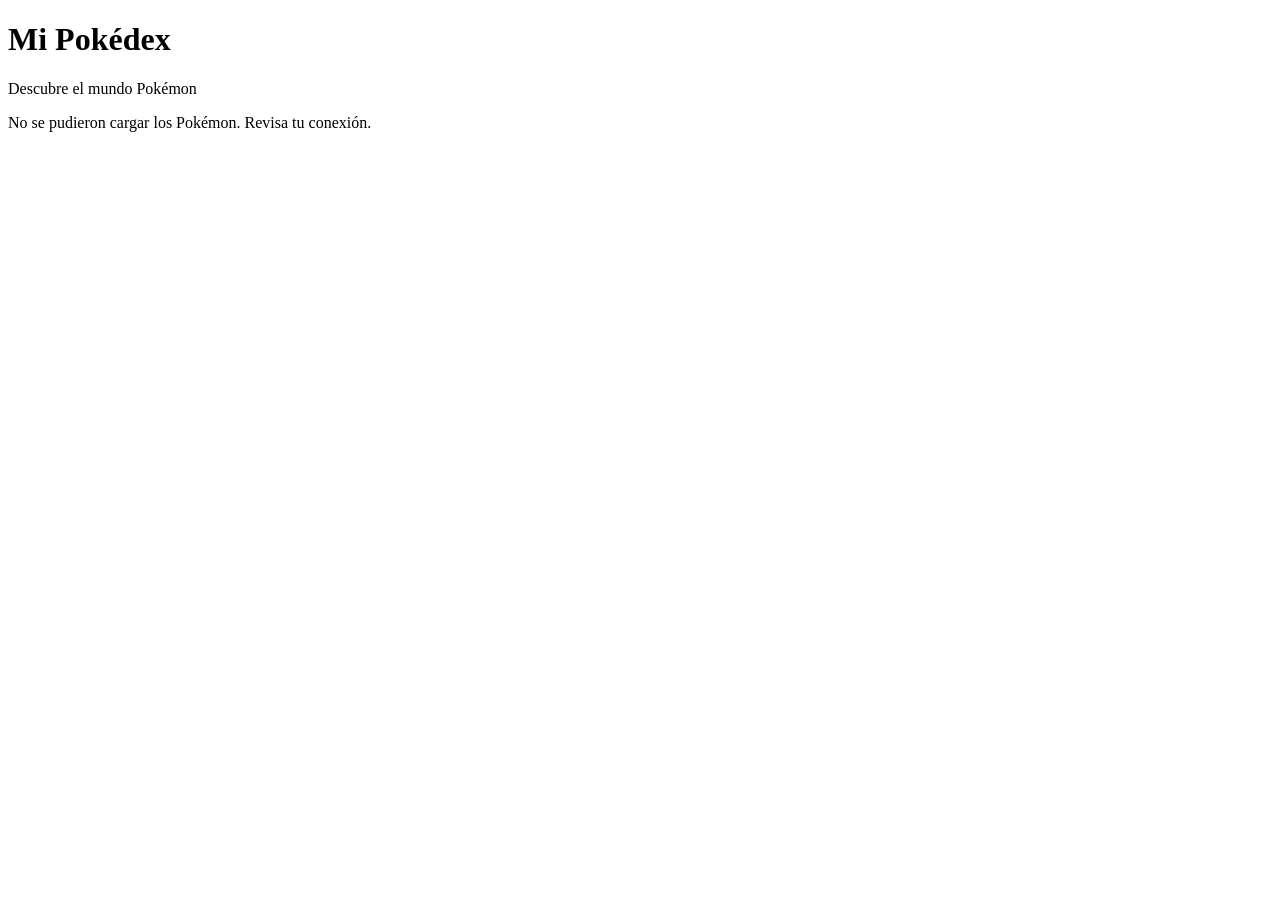
==== index.html @ ced85210 "App pika" ====
<!DOCTYPE html>
<html lang="es">
<head>
    <meta charset="UTF-8">
    <meta name="viewport" content="width=device-width, initial-scale=1.0">
    <meta name="theme-color" content="#db4938">

    <link rel="stylesheet" href="css/style.css">
    <link rel="manifest" href="manifest.json">

    <title>Pokédex PWA</title>
</head>

<body>
    <header>
        <h1>Mi Pokédex</h1>
        <p>Descubre el mundo Pokémon</p>

        <button id="btnInstalar"
                onclick="instalarApp()"
                style="display:none;">
            Instalar aplicación
        </button>
    </header>

    <main>
        <section id="catalogo" class="contenedor">
            <p id="mensaje">Cargando Pokémon...</p>
        </section>
    </main>

    <script src="js/app.js"></script>
</body>
</html>
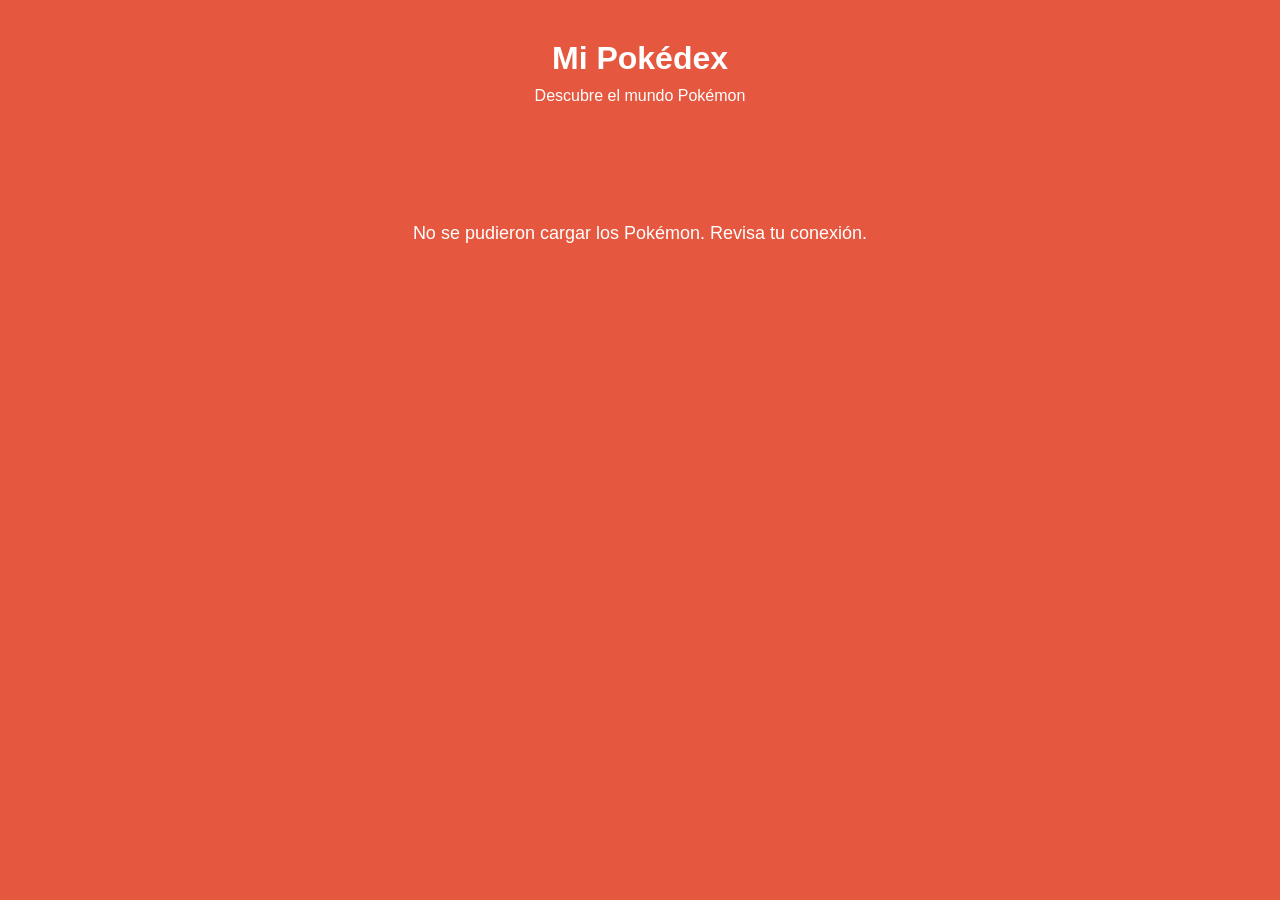
==== commit d199bd0a: "beforeinstall" ====
--- a/index.html
+++ b/index.html
@@ -4,12 +4,12 @@
 <head>
     <meta charset="UTF-8">
     <meta name="viewport" content="width=device-width, initial-scale=1.0">
-    <meta name="theme-color" content="#db4938">
+    <meta name="theme-color" content="#e5583f">
 
     <link rel="stylesheet" href="css/style.css">
     <link rel="manifest" href="manifest.json">
 
-    <title>Pokédex PWA</title>
+    <title>Mi Pokédex PWA</title>
 </head>
 
 <body>
@@ -19,7 +19,7 @@
 
         <button id="btnInstalar"
                 onclick="instalarApp()"
-                style="display:none;">
+                style="display: none;">
             Instalar aplicación
         </button>
     </header>
@@ -32,4 +32,4 @@
 
     <script src="js/app.js"></script>
 </body>
-</html>
+</html>
--- a/css/style.css
+++ b/css/style.css
@@ -0,0 +1,292 @@
+
+/* ESTILOS GENERALES */
+
+* {
+    margin: 0;
+    padding: 0;
+    box-sizing: border-box;
+}
+
+body {
+    font-family: 'Nunito', Arial, sans-serif;
+    font-size: 1rem;
+    background-color: #e5583f;
+    color: #333;
+}
+
+/* ENCABEZADO */
+
+header {
+    text-align: center;
+    padding: 40px 20px;
+    background-color: #e5583f;
+}
+
+header h1 {
+    color: #ffffff;
+    font-size: 32px;
+    margin-bottom: 10px;
+}
+
+header p {
+    color: #ffffff;
+    font-size: 16px;
+    margin-bottom: 20px;
+}
+
+/* BOTÓN INSTALAR PWA */
+
+#btnInstalar {
+    padding: 12px 24px;
+    border: none;
+    border-radius: 8px;
+    background-color: #ffffff;
+    color: #e5583f;
+    font-size: 16px;
+    font-weight: bold;
+    cursor: pointer;
+    transition: background-color 0.3s ease,
+                transform 0.3s ease;
+}
+
+#btnInstalar:hover {
+    background-color: #f3f4f6;
+    transform: scale(1.05);
+}
+
+/* CONTENEDOR PRINCIPAL */
+
+main {
+    width: 100%;
+    max-width: 1200px;
+    margin: auto;
+    padding: 0.5rem;
+    text-align: center;
+}
+
+/* CATÁLOGO DE POKÉMON */
+
+.contenedor {
+    width: 100%;
+    margin: 20px auto 40px;
+
+    display: grid;
+    grid-template-columns: repeat(3, minmax(0, 1fr));
+    gap: 25px;
+}
+
+/* MENSAJE DE CARGA */
+
+#mensaje {
+    grid-column: 1 / -1;
+    color: #ffffff;
+    font-size: 18px;
+    padding: 30px;
+}
+
+/* TARJETAS */
+
+.card {
+    background-color: #ffffff;
+    border-radius: 15px;
+    overflow: hidden;
+
+    box-shadow: 0 5px 15px rgba(0, 0, 0, 0.12);
+
+    transition: transform 0.3s ease,
+                box-shadow 0.3s ease;
+}
+
+.card:hover {
+    transform: translateY(-8px);
+    box-shadow: 0 10px 25px rgba(0, 0, 0, 0.18);
+}
+
+/* IMAGEN DEL POKÉMON */
+
+.card img {
+    width: 100%;
+    height: 200px;
+    object-fit: contain;
+    display: block;
+
+    background-color: #f3f4f6;
+    padding: 15px;
+}
+
+/* CONTENIDO DE LAS TARJETAS */
+
+.card-contenido {
+    padding: 20px;
+}
+
+.card-contenido h2 {
+    margin-bottom: 10px;
+    font-size: 22px;
+    text-transform: capitalize;
+    color: #333333;
+}
+
+.card-contenido p {
+    color: #666666;
+    line-height: 1.5;
+    margin-bottom: 20px;
+}
+
+/* BOTONES DE LAS TARJETAS */
+
+.card button {
+    width: 100%;
+    padding: 12px;
+
+    border: none;
+    border-radius: 8px;
+
+    background-color: #2563eb;
+    color: #ffffff;
+
+    font-size: 16px;
+    cursor: pointer;
+
+    transition: background-color 0.3s ease;
+}
+
+.card button:hover {
+    background-color: #1d4ed8;
+}
+
+/* DETALLE DEL POKÉMON */
+
+.detalle {
+    width: 90%;
+    max-width: 500px;
+    margin: 30px auto;
+    padding: 20px;
+
+    text-align: center;
+    background-color: #ffffff;
+    border-radius: 15px;
+
+    box-shadow: 0 5px 15px rgba(0, 0, 0, 0.12);
+}
+
+.detalle img {
+    width: 100%;
+    max-width: 350px;
+    height: 250px;
+
+    object-fit: contain;
+    border-radius: 10px;
+}
+
+.detalle h2 {
+    font-size: 28px;
+    margin: 15px 0;
+    text-transform: capitalize;
+}
+
+.detalle p {
+    font-size: 18px;
+    line-height: 1.5;
+    margin-bottom: 10px;
+}
+
+.detalle button {
+    padding: 10px 20px;
+    margin-top: 15px;
+
+    border: none;
+    border-radius: 8px;
+
+    background-color: #2563eb;
+    color: #ffffff;
+
+    font-size: 16px;
+    cursor: pointer;
+}
+
+.detalle button:hover {
+    background-color: #1d4ed8;
+}
+
+/* INFORMACIÓN EXTRA */
+
+.informacion-extra {
+    display: none;
+    margin-top: 15px;
+    padding: 15px;
+
+    background-color: #f5f5f5;
+    border-radius: 10px;
+    text-align: left;
+}
+
+.informacion-extra p {
+    margin: 5px 0;
+    font-size: 15px;
+}
+
+/* TABLET */
+
+@media (max-width: 900px) {
+    .contenedor {
+        grid-template-columns: repeat(2, minmax(0, 1fr));
+        gap: 20px;
+    }
+
+    header h1 {
+        font-size: 28px;
+    }
+}
+
+/* CELULAR */
+
+@media (max-width: 600px) {
+    header {
+        padding: 30px 15px;
+    }
+
+    header h1 {
+        font-size: 26px;
+    }
+
+    header p {
+        font-size: 15px;
+    }
+
+    main {
+        padding: 10px;
+    }
+
+    .contenedor {
+        width: 100%;
+        grid-template-columns: 1fr;
+        gap: 20px;
+        margin-top: 10px;
+    }
+
+    .card {
+        width: 100%;
+    }
+
+    .card img {
+        height: 220px;
+    }
+
+    .card-contenido {
+        padding: 18px;
+    }
+
+    .detalle {
+        width: 100%;
+        padding: 15px;
+    }
+
+    .detalle h2 {
+        font-size: 24px;
+    }
+
+    .detalle p {
+        font-size: 16px;
+    }
+}
